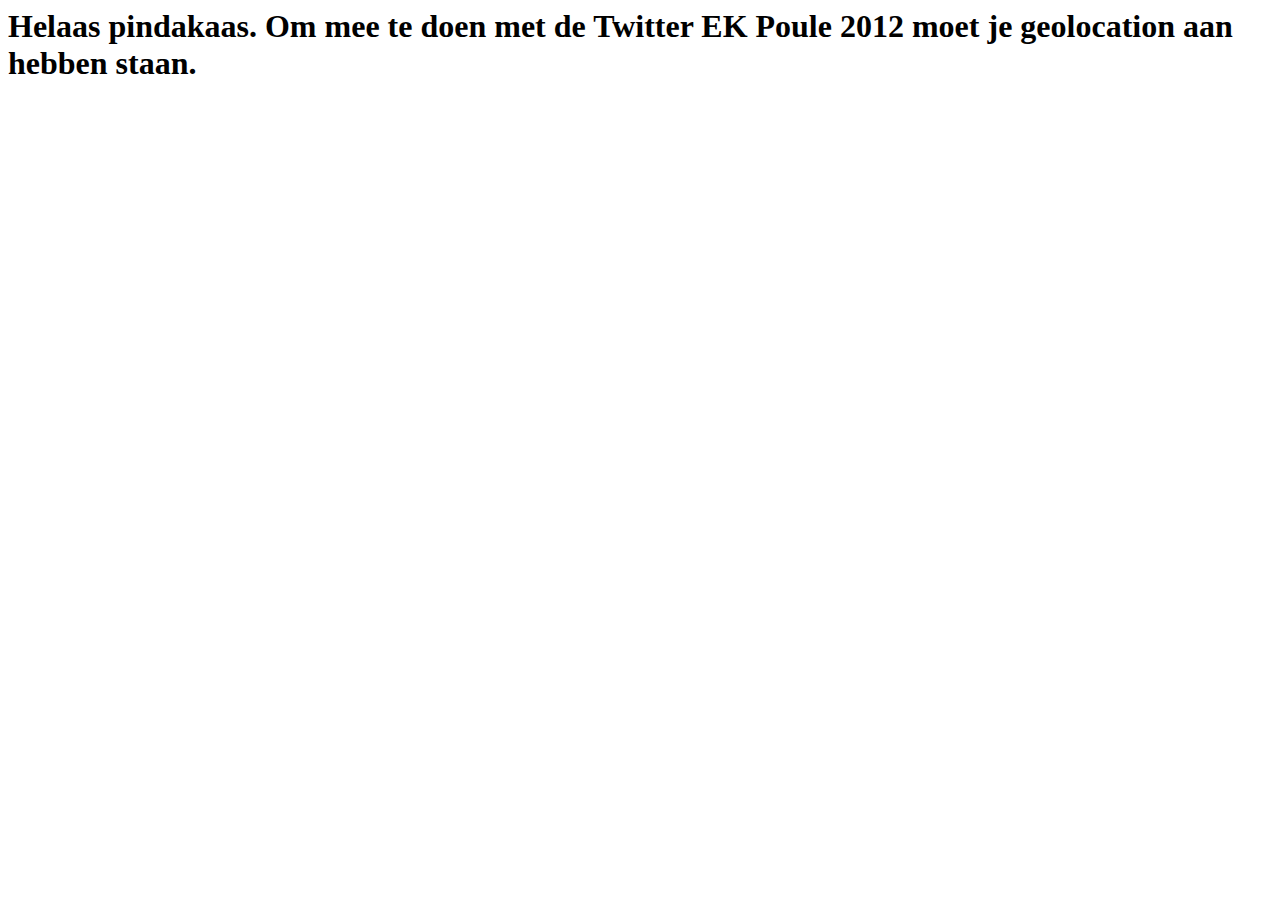
==== appengine/static/index.html @ 8f96ea85 "Minor changes" ====
<html>

    <head>

        <title>Twitter Pool</title>
        
        <!-- WE NEED JQUERY -->
        <script src="https://ajax.googleapis.com/ajax/libs/jquery/1.7.2/jquery.min.js"></script>
        
        <!-- ONLY INCLUDE THIS FOR GMAPS -->
        <script type="text/javascript" src="http://maps.google.com/maps/api/js?sensor=false"></script>

        <!-- OUR MAIN JS -->
        <script src="_main.js"></script>
        
        <!-- FETCH GEOLOCATION -->
        <script src="geolocation.js"></script>
        
        <!-- GEOLOCATION STYLES -->
        <link type="text/css" rel="stylesheet" href="geolocation.css"></link>

    </head>

    <body>

        <div id="status"></div>

        <!-- THIS IS DZE DIV FOR DZE MAPZ -->
        <div id="mapcanvas"></div> 

    </body>

</html>
---- appengine/static/geolocation.css ----
#mapcanvas{
    width: 500px;
    height: 500px;
}
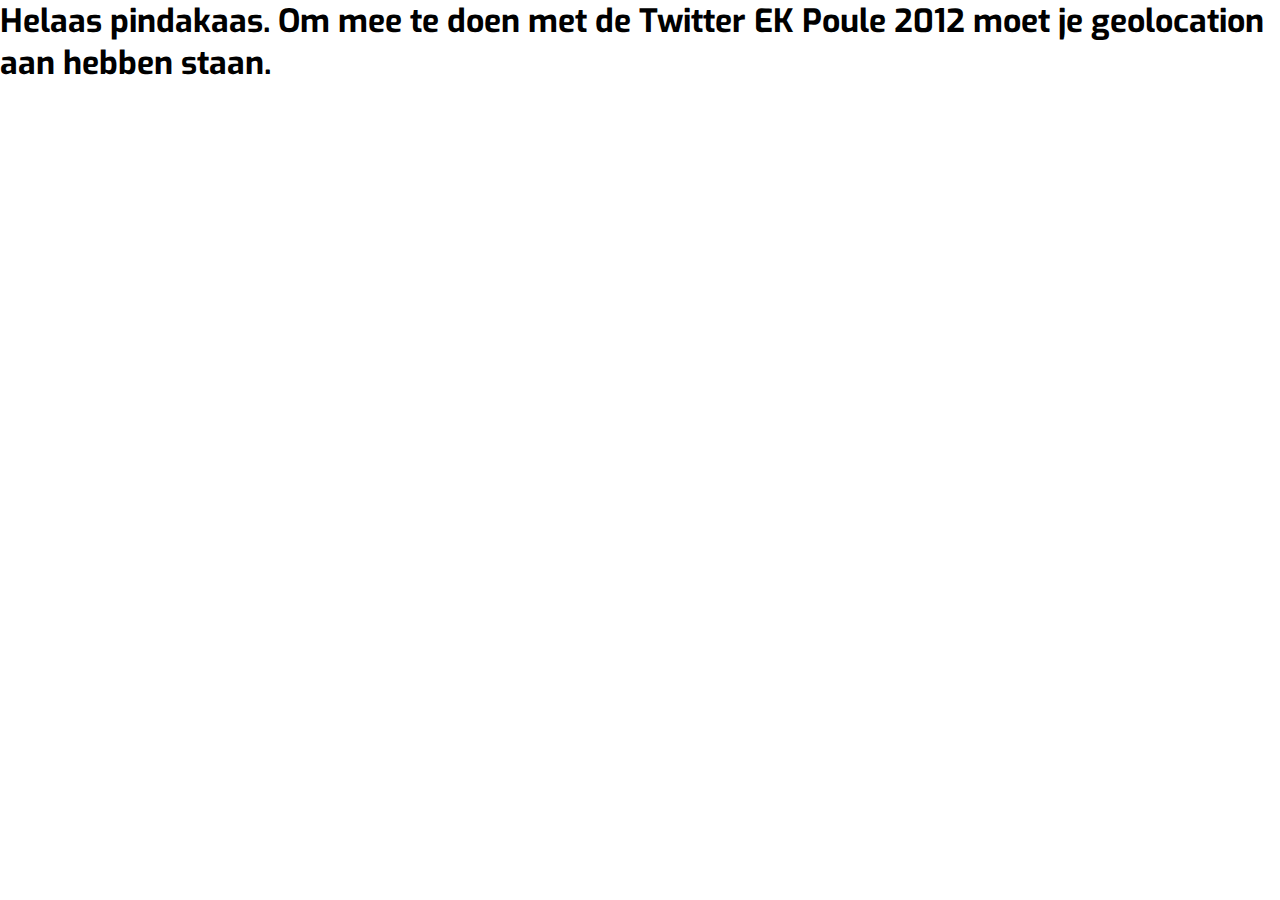
==== commit 0599968f: "first skin update" ====
--- a/appengine/static/index.html
+++ b/appengine/static/index.html
@@ -4,29 +4,84 @@
 
         <title>Twitter Pool</title>
         
+        <!-- FONTS -->
+        <link href='http://fonts.googleapis.com/css?family=Just+Another+Hand|Exo:900' rel='stylesheet' type='text/css'>
+        
         <!-- WE NEED JQUERY -->
         <script src="https://ajax.googleapis.com/ajax/libs/jquery/1.7.2/jquery.min.js"></script>
         
-        <!-- ONLY INCLUDE THIS FOR GMAPS -->
-        <script type="text/javascript" src="http://maps.google.com/maps/api/js?sensor=false"></script>
-
         <!-- OUR MAIN JS -->
-        <script src="_main.js"></script>
+        <script src="main.js"></script>
         
         <!-- FETCH GEOLOCATION -->
         <script src="geolocation.js"></script>
         
-        <!-- GEOLOCATION STYLES -->
-        <link type="text/css" rel="stylesheet" href="geolocation.css"></link>
+        <!-- GET DZE TWEETZ -->
+        <script src="tweets.js"></script>
+        
+        <style type="text/css" media="screen">
 
+        .clearfix:after {
+            content: ".";
+        	display: block;
+        	clear: both;
+        	visibility: hidden;
+        	line-height: 0;
+        	height: 0;
+        }
+        
+        body {
+            padding: 0; margin: 0;
+            font: 100% "Helvetica Neue", "Helvetica";
+        }
+        h1 {
+            font-family: 'Exo', sans-serif;
+        }
+        h2 {
+            font-family: 'Just Another Hand', cursive;
+        }
+        #container {
+            width: 400px; margin:auto; padding: 20px;
+        }
+        .answer {
+            clear: both;
+            margin: 4px;
+        }
+        .answer .head {
+            width: 20%; float: left;
+            border-radius: 4px 0 0 4px;
+            padding: 2px 0;
+            background: #FF8A00;
+            color: white;
+        }
+        .answer .head span{
+            margin: 0 5px;
+            font-weight: bold;
+        }
+        .answer .bar {
+            width: 80%; float: left;
+        }
+        .answer .bar .inner{
+            font-weight: bold;
+            background: #FF8A00;
+            border-radius: 0 4px 4px 0;
+            padding: 2px 0;
+        }
+        .answer .bar .users {
+            color: #777;
+        }
+        </style>
     </head>
 
     <body>
 
-        <div id="status"></div>
-
-        <!-- THIS IS DZE DIV FOR DZE MAPZ -->
-        <div id="mapcanvas"></div> 
+        <div id="container">
+            <h1>Twitter EK Poule!</h1>
+            <div id="questions"></div>
+            <div id="map">
+            </div>
+        </div>
+        
 
     </body>
 
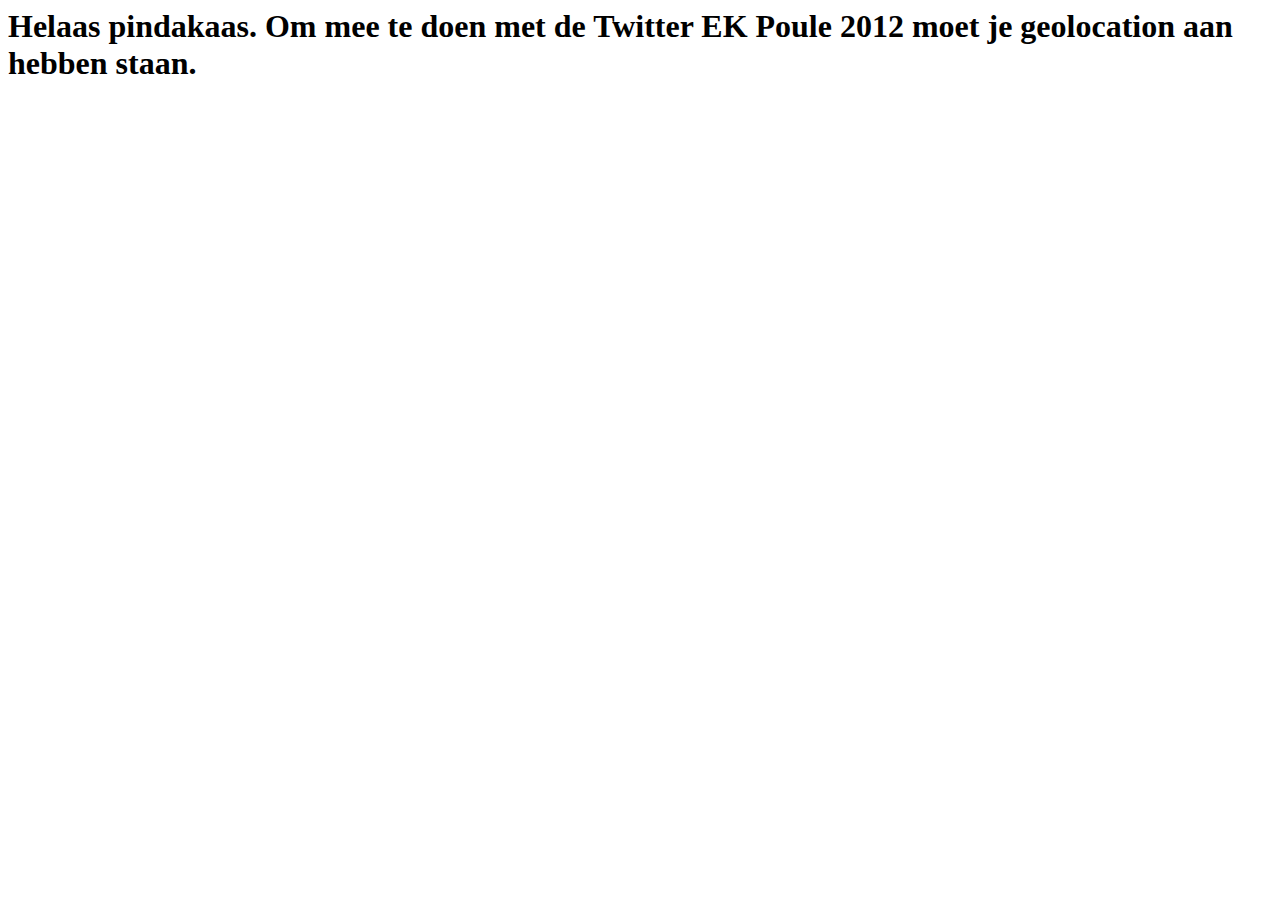
==== commit aca68b09: "indicate official answer" ====
--- a/appengine/static/index.html
+++ b/appengine/static/index.html
@@ -19,57 +19,8 @@
         <!-- GET DZE TWEETZ -->
         <script src="tweets.js"></script>
         
-        <style type="text/css" media="screen">
+        <link rel="stylesheet" href="style.css" type="text/css" media="screen" title="no title" charset="utf-8">
 
-        .clearfix:after {
-            content: ".";
-        	display: block;
-        	clear: both;
-        	visibility: hidden;
-        	line-height: 0;
-        	height: 0;
-        }
-        
-        body {
-            padding: 0; margin: 0;
-            font: 100% "Helvetica Neue", "Helvetica";
-        }
-        h1 {
-            font-family: 'Exo', sans-serif;
-        }
-        h2 {
-            font-family: 'Just Another Hand', cursive;
-        }
-        #container {
-            width: 400px; margin:auto; padding: 20px;
-        }
-        .answer {
-            clear: both;
-            margin: 4px;
-        }
-        .answer .head {
-            width: 20%; float: left;
-            border-radius: 4px 0 0 4px;
-            padding: 2px 0;
-            background: #FF8A00;
-            color: white;
-        }
-        .answer .head span{
-            margin: 0 5px;
-            font-weight: bold;
-        }
-        .answer .bar {
-            width: 80%; float: left;
-        }
-        .answer .bar .inner{
-            font-weight: bold;
-            background: #FF8A00;
-            border-radius: 0 4px 4px 0;
-            padding: 2px 0;
-        }
-        .answer .bar .users {
-            color: #777;
-        }
         </style>
     </head>
 
